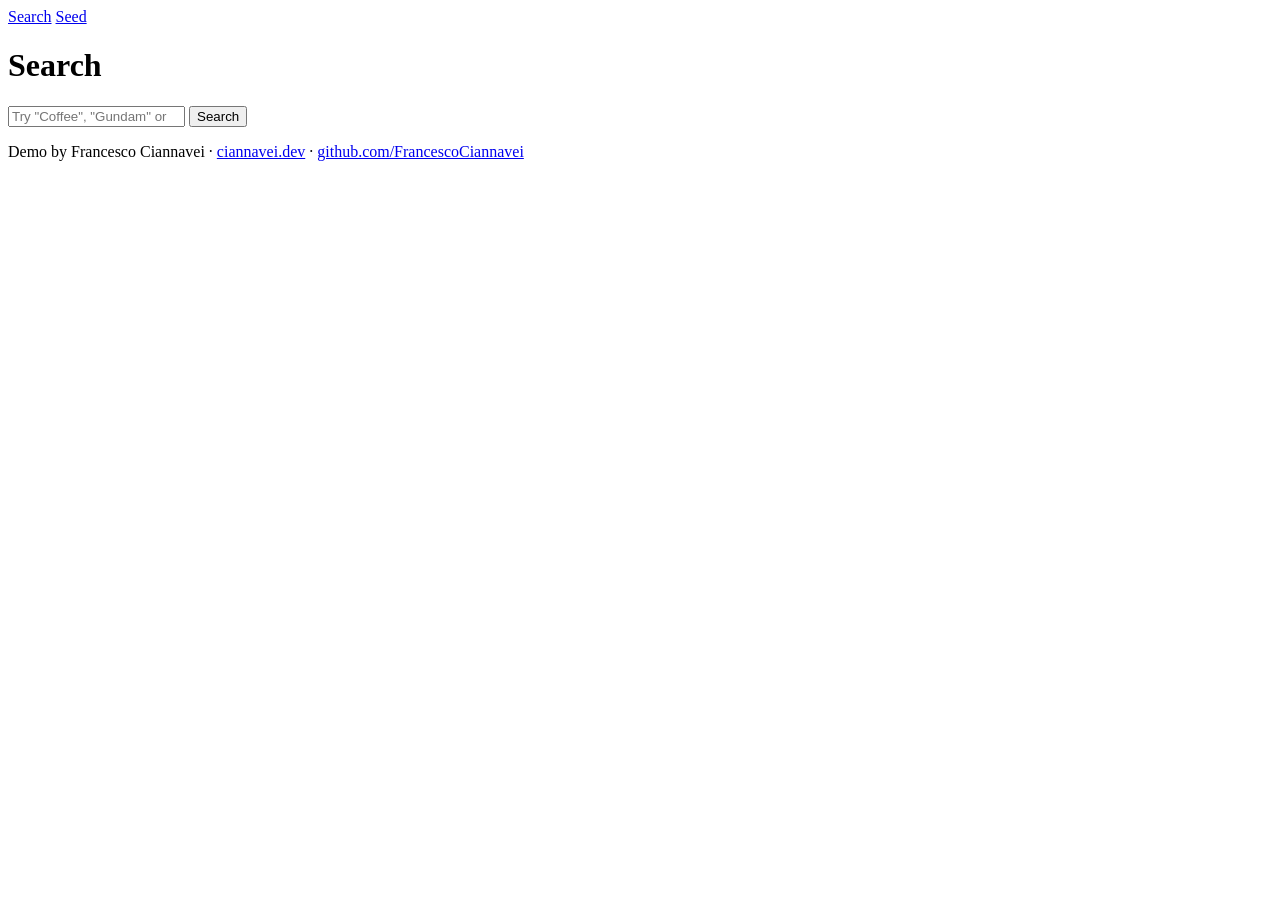
==== public/html/query.html @ d655ff03 "added seed web page" ====
<!doctype html>
<html lang="en">
	<head>
		<meta charset="UTF-8" />
		<meta name="viewport" content="width=device-width, initial-scale=1.0" />
		<title>Search</title>
		<link rel="preconnect" href="https://fonts.googleapis.com" />
		<link rel="preconnect" href="https://fonts.gstatic.com" crossorigin />
		<link rel="stylesheet" href="https://fonts.googleapis.com/css2?family=Barlow:wght@400;500;600;700&display=swap" />
		<link rel="stylesheet" href="/css/style.css" />
	</head>
	<body>
		<main class="wrapper">
			<nav class="nav">
				<a href="/" aria-current="page">Search</a>
				<a href="/seed">Seed</a>
			</nav>

			<h1>Search</h1>
			<form method="get" id="searchForm">
				<input type="search" class="input" name="searchInput" id="searchInput" placeholder="Try &quot;Coffee&quot;, &quot;Gundam&quot; or &quot;Volcano&quot;" autocomplete="off" required />
				<button type="submit" class="button" id="searchButton">Search</button>
			</form>
			<p id="status" aria-live="polite"></p>
			<div id="results"></div>
		</main>

		<footer class="footer">
			<span class="credit">Demo by Francesco Ciannavei</span>
			<span class="separator credit-separator">·</span>
			<a target="_blank" href="https://www.ciannavei.dev">ciannavei.dev</a>
			<span class="separator">·</span>
			<a target="_blank" href="https://github.com/FrancescoCiannavei">github.com/FrancescoCiannavei</a>
		</footer>

		<script src="/js/script.js"></script>
	</body>
</html>
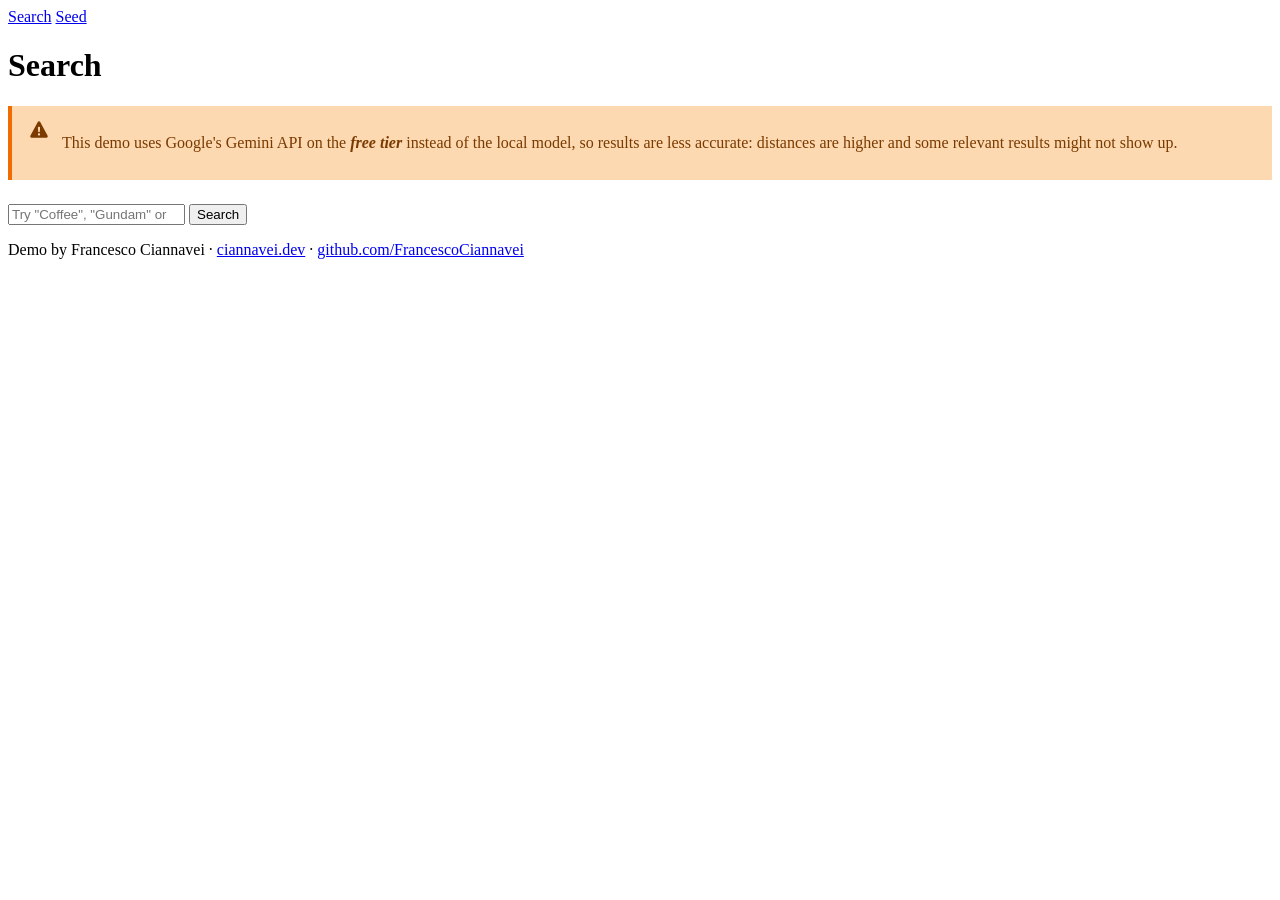
==== commit 367b5094: "demo 02 by claude opus 5.5" ====
--- a/public/html/query.html
+++ b/public/html/query.html
@@ -17,6 +17,21 @@
 			</nav>
 
 			<h1>Search</h1>
+
+			<div
+				class="warning"
+				role="note"
+				style="display: flex; align-items: flex-start; gap: 12px; margin-bottom: 24px; padding: 12px 16px; border-left: 4px solid #ef6c00; border-radius: 0 var(--radius) var(--radius) 0; background: #fcd9b0; color: #7a3a00; font-weight: 500"
+			>
+				<!--!Font Awesome Free 7.3.1 by @fontawesome - https://fontawesome.com License - https://fontawesome.com/license/free Copyright 2026 Fonticons, Inc.-->
+				<svg xmlns="http://www.w3.org/2000/svg" viewBox="0 0 640 640" aria-hidden="true" style="flex-shrink: 0; width: 22px; height: 22px; margin-top: 1px; fill: currentColor">
+					<path
+						d="M320 64C334.7 64 348.2 72.1 355.2 85L571.2 485C577.9 497.4 577.6 512.4 570.4 524.5C563.2 536.6 550.1 544 536 544L104 544C89.9 544 76.8 536.6 69.6 524.5C62.4 512.4 62.1 497.4 68.8 485L284.8 85C291.8 72.1 305.3 64 320 64zM320 416C302.3 416 288 430.3 288 448C288 465.7 302.3 480 320 480C337.7 480 352 465.7 352 448C352 430.3 337.7 416 320 416zM320 224C301.8 224 287.3 239.5 288.6 257.7L296 361.7C296.9 374.2 307.4 384 319.9 384C332.5 384 342.9 374.3 343.8 361.7L351.2 257.7C352.5 239.5 338.1 224 319.8 224z"
+					></path>
+				</svg>
+				<p>This demo uses Google's Gemini API on the <i><b>free tier</b></i> instead of the local model, so results are less accurate: distances are higher and some relevant results might not show up.</p>
+			</div>
+
 			<form method="get" id="searchForm">
 				<input type="search" class="input" name="searchInput" id="searchInput" placeholder="Try &quot;Coffee&quot;, &quot;Gundam&quot; or &quot;Volcano&quot;" autocomplete="off" required />
 				<button type="submit" class="button" id="searchButton">Search</button>
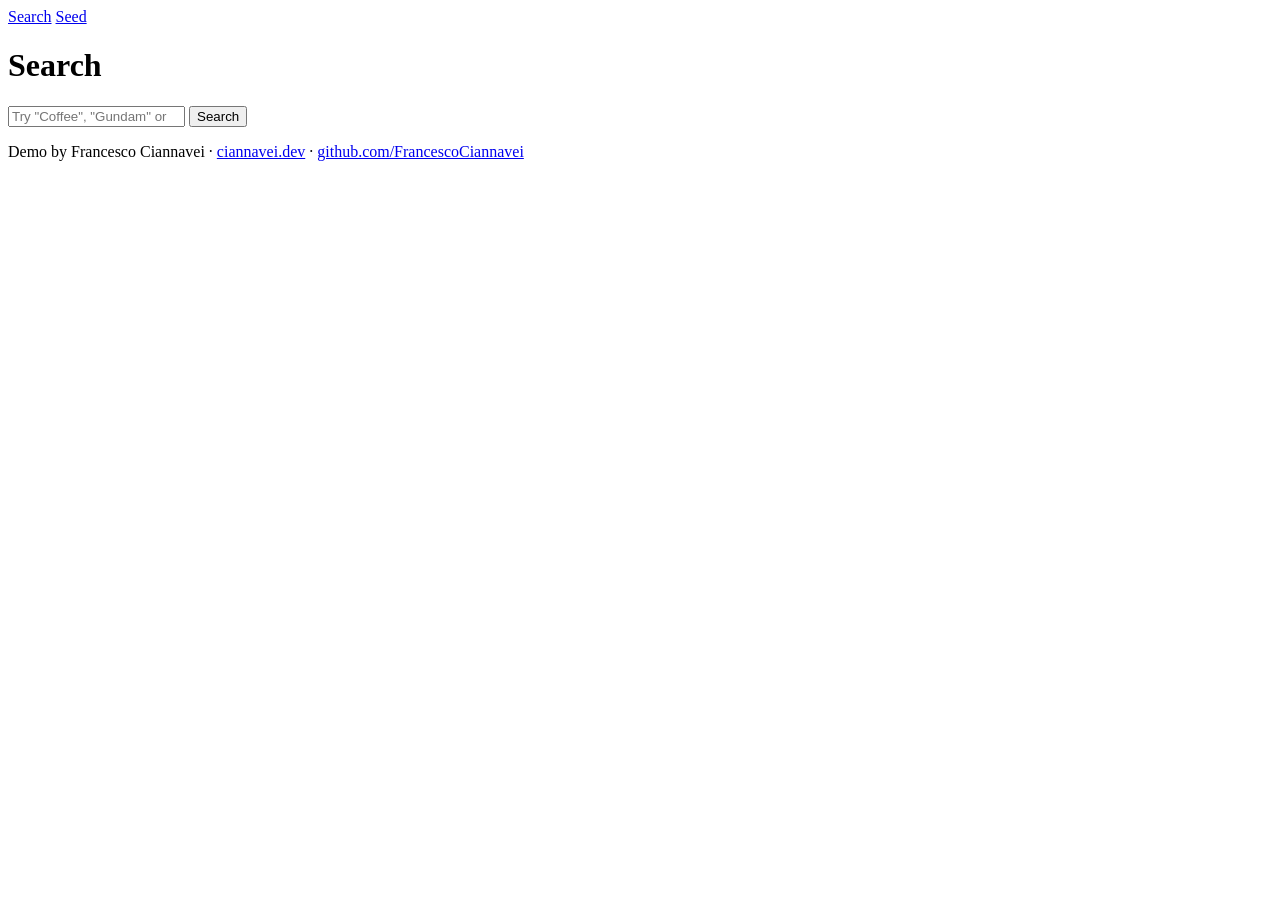
==== commit 9cc4420d: "added application logo" ====
--- a/public/html/query.html
+++ b/public/html/query.html
@@ -4,6 +4,7 @@
 		<meta charset="UTF-8" />
 		<meta name="viewport" content="width=device-width, initial-scale=1.0" />
 		<title>Search</title>
+		<link rel="icon" href="/favicon.svg" type="image/svg+xml" />
 		<link rel="preconnect" href="https://fonts.googleapis.com" />
 		<link rel="preconnect" href="https://fonts.gstatic.com" crossorigin />
 		<link rel="stylesheet" href="https://fonts.googleapis.com/css2?family=Barlow:wght@400;500;600;700&display=swap" />
@@ -17,21 +18,6 @@
 			</nav>
 
 			<h1>Search</h1>
-
-			<div
-				class="warning"
-				role="note"
-				style="display: flex; align-items: flex-start; gap: 12px; margin-bottom: 24px; padding: 12px 16px; border-left: 4px solid #ef6c00; border-radius: 0 var(--radius) var(--radius) 0; background: #fcd9b0; color: #7a3a00; font-weight: 500"
-			>
-				<!--!Font Awesome Free 7.3.1 by @fontawesome - https://fontawesome.com License - https://fontawesome.com/license/free Copyright 2026 Fonticons, Inc.-->
-				<svg xmlns="http://www.w3.org/2000/svg" viewBox="0 0 640 640" aria-hidden="true" style="flex-shrink: 0; width: 22px; height: 22px; margin-top: 1px; fill: currentColor">
-					<path
-						d="M320 64C334.7 64 348.2 72.1 355.2 85L571.2 485C577.9 497.4 577.6 512.4 570.4 524.5C563.2 536.6 550.1 544 536 544L104 544C89.9 544 76.8 536.6 69.6 524.5C62.4 512.4 62.1 497.4 68.8 485L284.8 85C291.8 72.1 305.3 64 320 64zM320 416C302.3 416 288 430.3 288 448C288 465.7 302.3 480 320 480C337.7 480 352 465.7 352 448C352 430.3 337.7 416 320 416zM320 224C301.8 224 287.3 239.5 288.6 257.7L296 361.7C296.9 374.2 307.4 384 319.9 384C332.5 384 342.9 374.3 343.8 361.7L351.2 257.7C352.5 239.5 338.1 224 319.8 224z"
-					></path>
-				</svg>
-				<p>This demo uses Google's Gemini API on the <i><b>free tier</b></i> instead of the local model, so results are less accurate: distances are higher and some relevant results might not show up.</p>
-			</div>
-
 			<form method="get" id="searchForm">
 				<input type="search" class="input" name="searchInput" id="searchInput" placeholder="Try &quot;Coffee&quot;, &quot;Gundam&quot; or &quot;Volcano&quot;" autocomplete="off" required />
 				<button type="submit" class="button" id="searchButton">Search</button>
